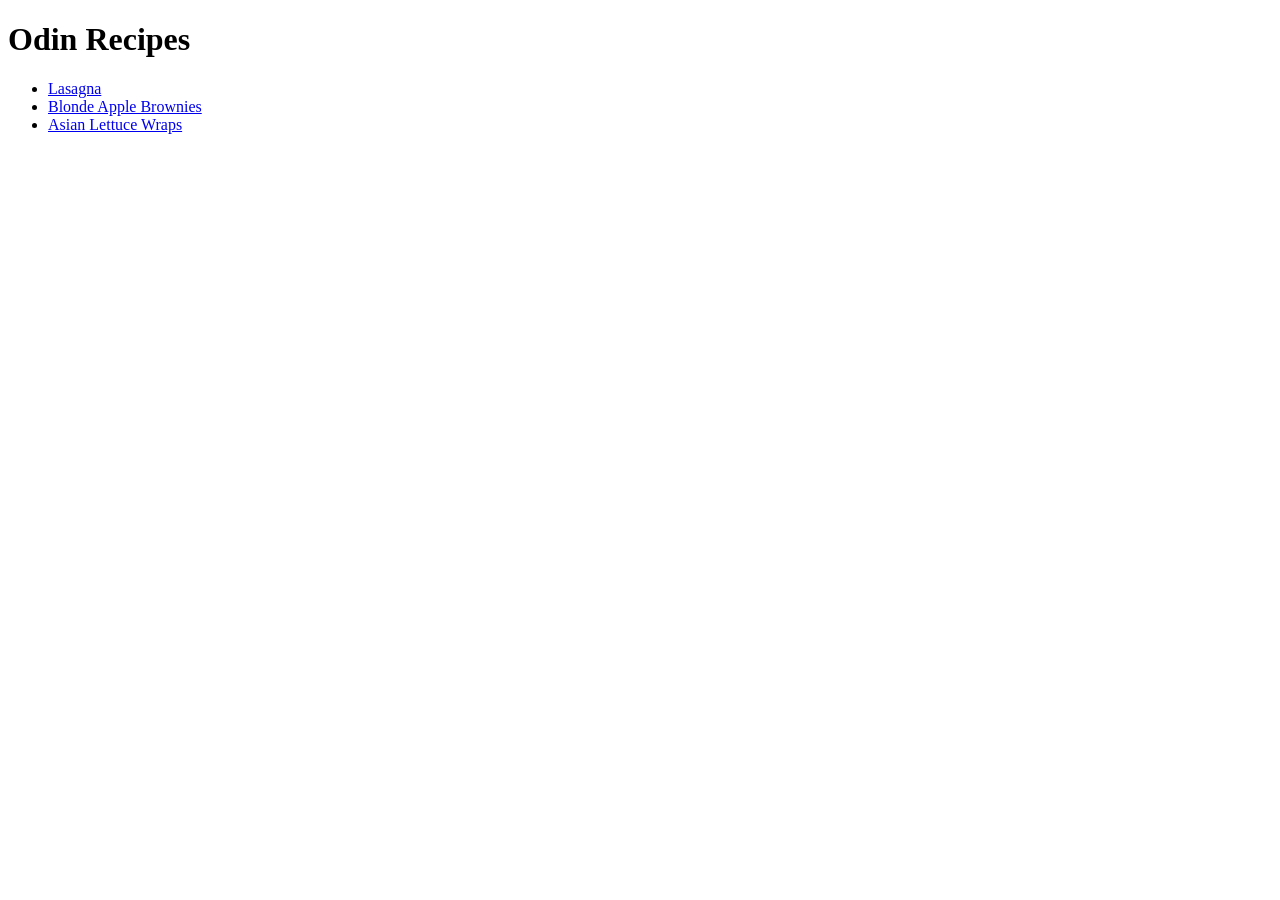
==== index.html @ 4f765628 "Updated recipe name" ====
<!DOCTYPE html>
<html lang="en">
<head>
    <meta charset="UTF-8">
    <title>Odin Recipes</title>
</head>

<body>
    <h1>Odin Recipes</h1>
    <ul>
        <li><a href="/recipes/lasagna.html">Lasagna</a></li>
        <li><a href="/recipes/cookies.html">Blonde Apple Brownies</a></li>
        <li><a href="/recipes/wraps.html">Asian Lettuce Wraps</a></li>
    </ul>
</body>

</html>
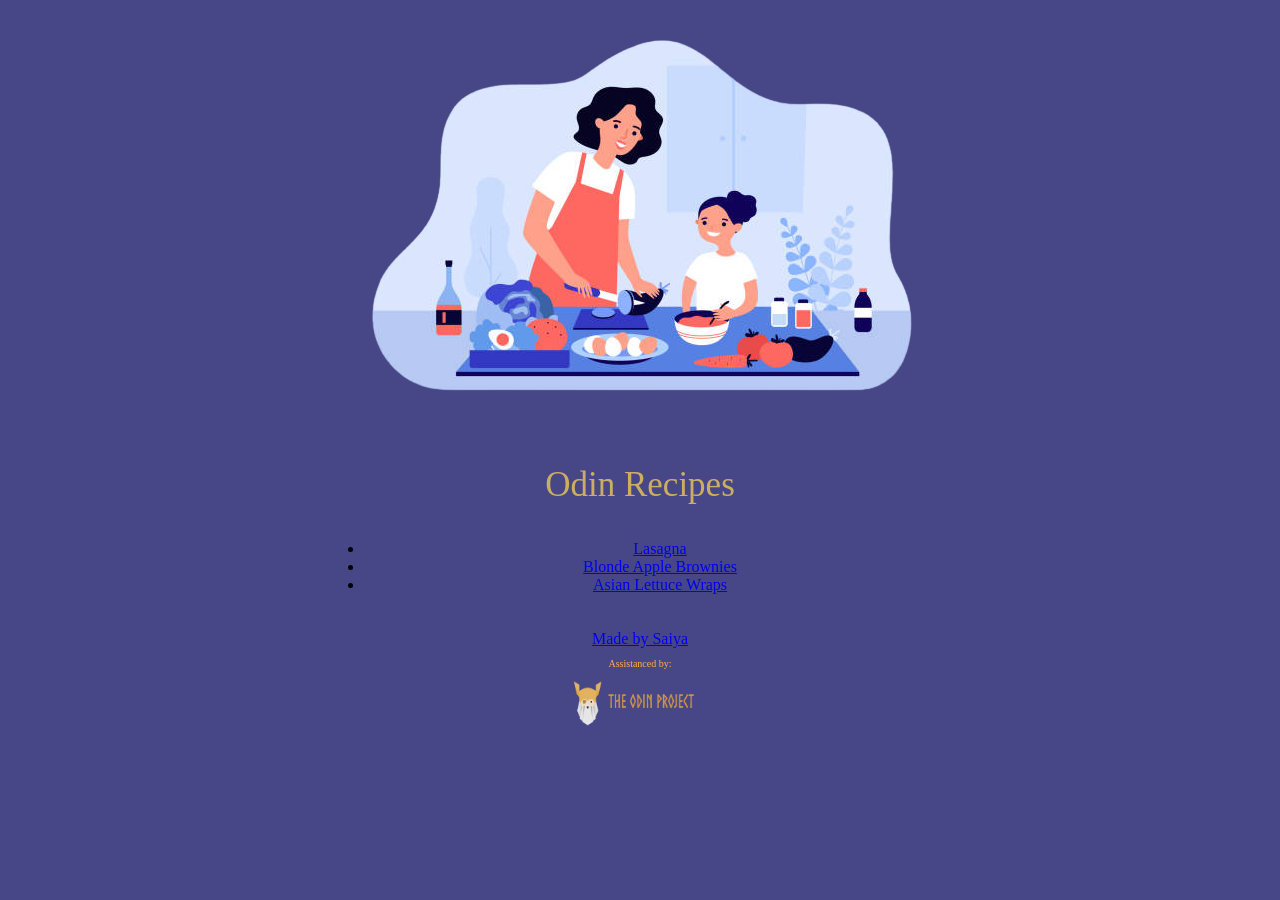
==== commit b57a7091: "Added css and new images" ====
--- a/index.html
+++ b/index.html
@@ -3,15 +3,29 @@
 <head>
     <meta charset="UTF-8">
     <title>Odin Recipes</title>
+    <link rel="stylesheet" href="styles/styles.css">
 </head>
 
 <body>
-    <h1>Odin Recipes</h1>
-    <ul>
-        <li><a href="/recipes/lasagna.html">Lasagna</a></li>
-        <li><a href="/recipes/cookies.html">Blonde Apple Brownies</a></li>
-        <li><a href="/recipes/wraps.html">Asian Lettuce Wraps</a></li>
-    </ul>
+    <div class="main">
+        <div class="image"> <img src="images/cooking.png"></div>
+        <p class="recipe-title">Odin Recipes</p>
+        <ul>
+            <li><a href="./recipes/lasagna.html">Lasagna</a></li>
+            <li><a href="./recipes/cookies.html">Blonde Apple Brownies</a></li>
+            <li><a href="./recipes/wraps.html">Asian Lettuce Wraps</a></li>
+        </ul>
+    </div>
+
+    <div class="footer">
+        <a href="https://github.com/SaiyaDev">Made by Saiya</a>
+        <br>
+        <div class="assistance">
+            <p class="text">Assistanced by:</p>
+            <a href="https://www.theodinproject.com/">
+            <img class="image" src="images/odin.png"></a>
+        </div>
+    </div>
 </body>
 
 </html>
--- a/styles/styles.css
+++ b/styles/styles.css
@@ -0,0 +1,32 @@
+body { 
+    background-color: #474787;
+}
+
+.main { 
+    margin: auto;
+    width: 50%;
+    padding: 10px;
+    text-align: center;
+}
+
+.recipe-title { 
+    font-size: 35px;
+    color: #ccae62;
+}
+
+.footer { 
+    margin: auto;
+    width: 50%;
+    padding: 10px;
+    text-align: center;
+}
+
+.assistance .text { 
+    font-size: 10px;
+    color: #ffb142;
+}
+
+.assistance .image { 
+    width: 150px;
+    height: 50px;
+}
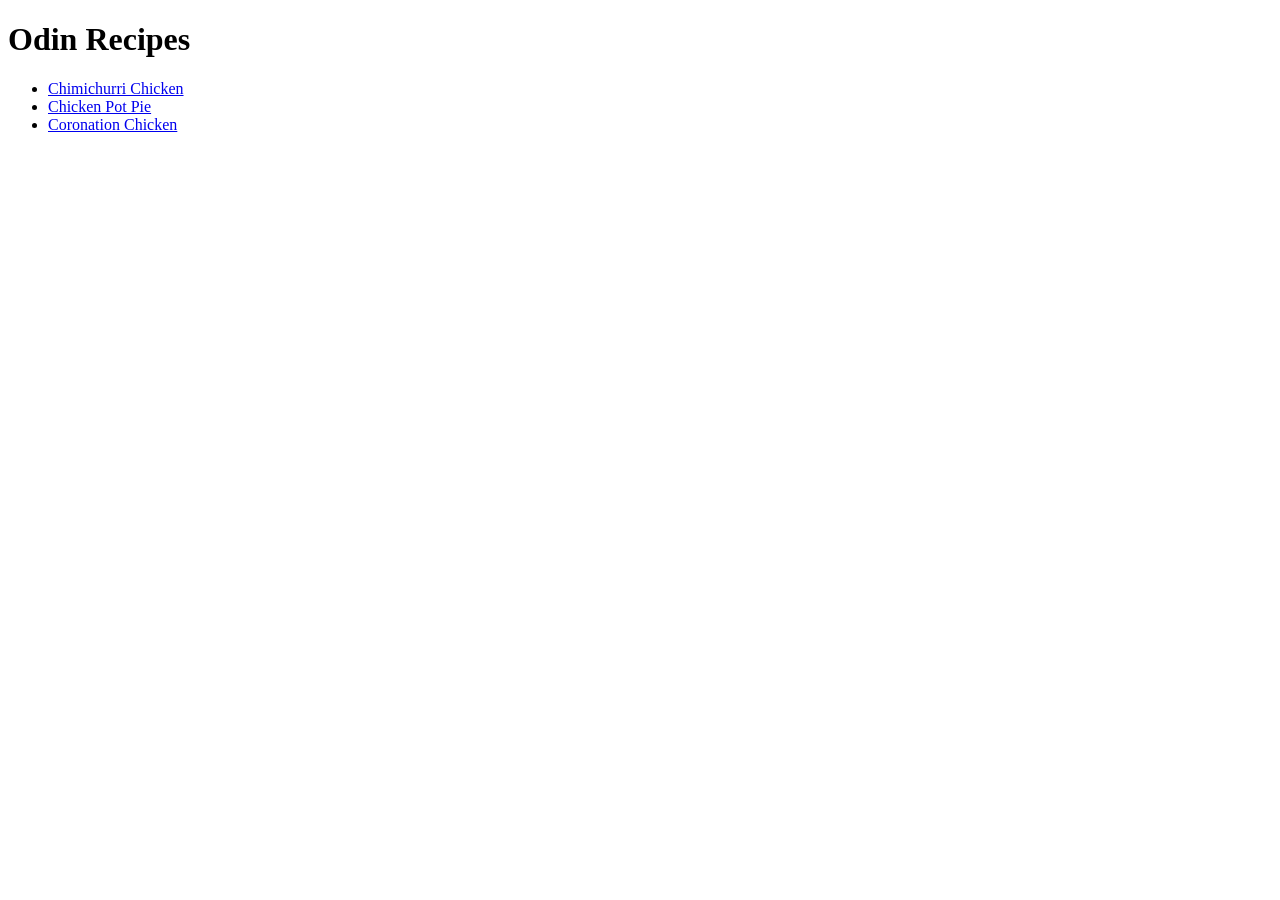
==== commit 6b65eeca: "Modfied index.html" ====
--- a/index.html
+++ b/index.html
@@ -2,30 +2,16 @@
 <html lang="en">
 <head>
     <meta charset="UTF-8">
+    <meta http-equiv="X-UA-Compatible" content="IE=edge">
+    <meta name="viewport" content="width=device-width, initial-scale=1.0">
     <title>Odin Recipes</title>
-    <link rel="stylesheet" href="styles/styles.css">
 </head>
-
 <body>
-    <div class="main">
-        <div class="image"> <img src="images/cooking.png"></div>
-        <p class="recipe-title">Odin Recipes</p>
-        <ul>
-            <li><a href="./recipes/lasagna.html">Lasagna</a></li>
-            <li><a href="./recipes/cookies.html">Blonde Apple Brownies</a></li>
-            <li><a href="./recipes/wraps.html">Asian Lettuce Wraps</a></li>
-        </ul>
-    </div>
-
-    <div class="footer">
-        <a href="https://github.com/SaiyaDev">Made by Saiya</a>
-        <br>
-        <div class="assistance">
-            <p class="text">Assistanced by:</p>
-            <a href="https://www.theodinproject.com/">
-            <img class="image" src="images/odin.png"></a>
-        </div>
-    </div>
+    <h1>Odin Recipes</h1>
+    <ul>
+        <li><a href="recipes/chimichurri-chicken.html">Chimichurri Chicken</a></li>
+        <li><a href="recipes/chicken-pot-pie.html">Chicken Pot Pie</a></li>
+        <li><a href="recipes/coronation-chicken.html">Coronation Chicken</a></li>
+    </ul>
 </body>
-
 </html>
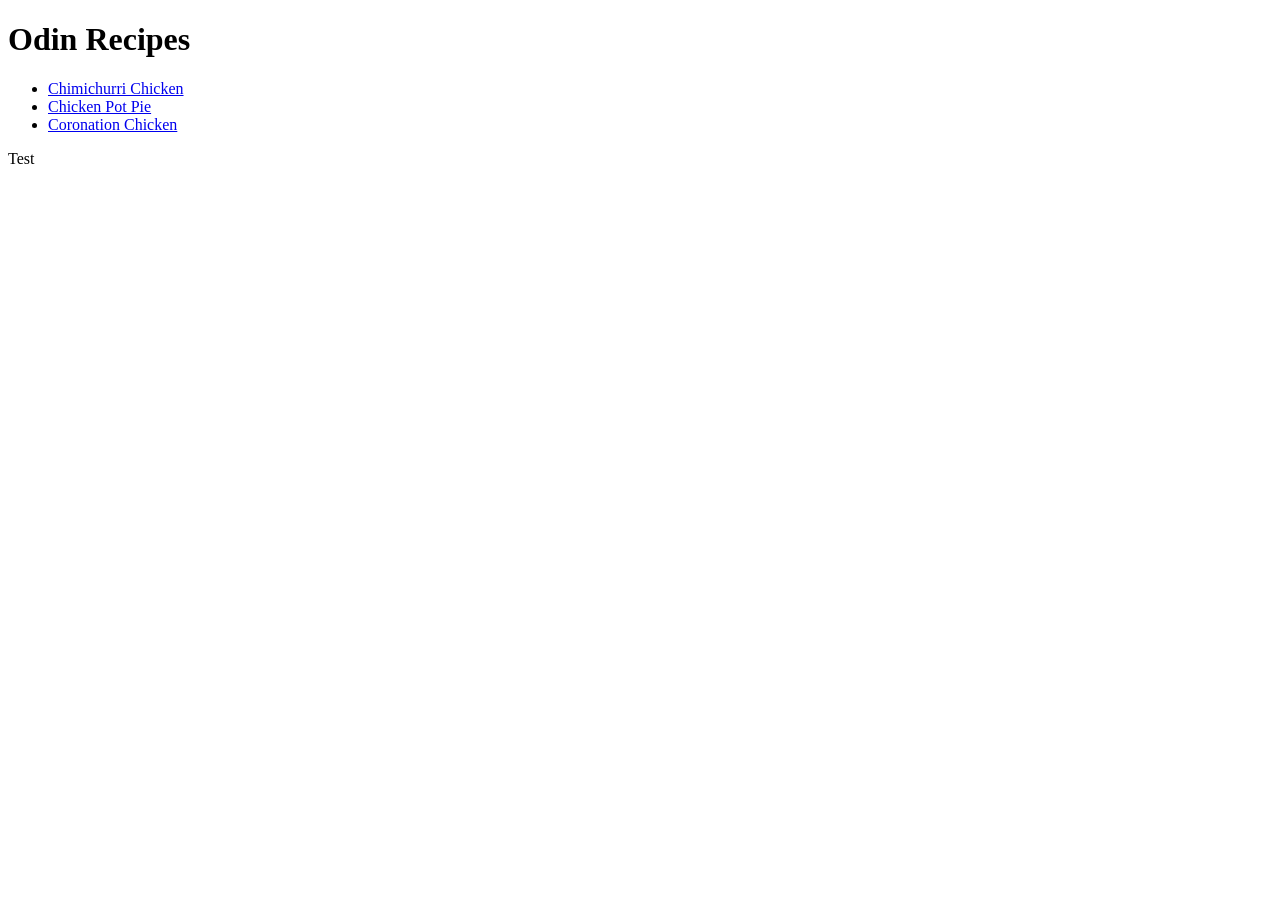
==== commit 9e7049c7: "Testing my key" ====
--- a/index.html
+++ b/index.html
@@ -13,5 +13,6 @@
         <li><a href="recipes/chicken-pot-pie.html">Chicken Pot Pie</a></li>
         <li><a href="recipes/coronation-chicken.html">Coronation Chicken</a></li>
     </ul>
+    Test
 </body>
 </html>
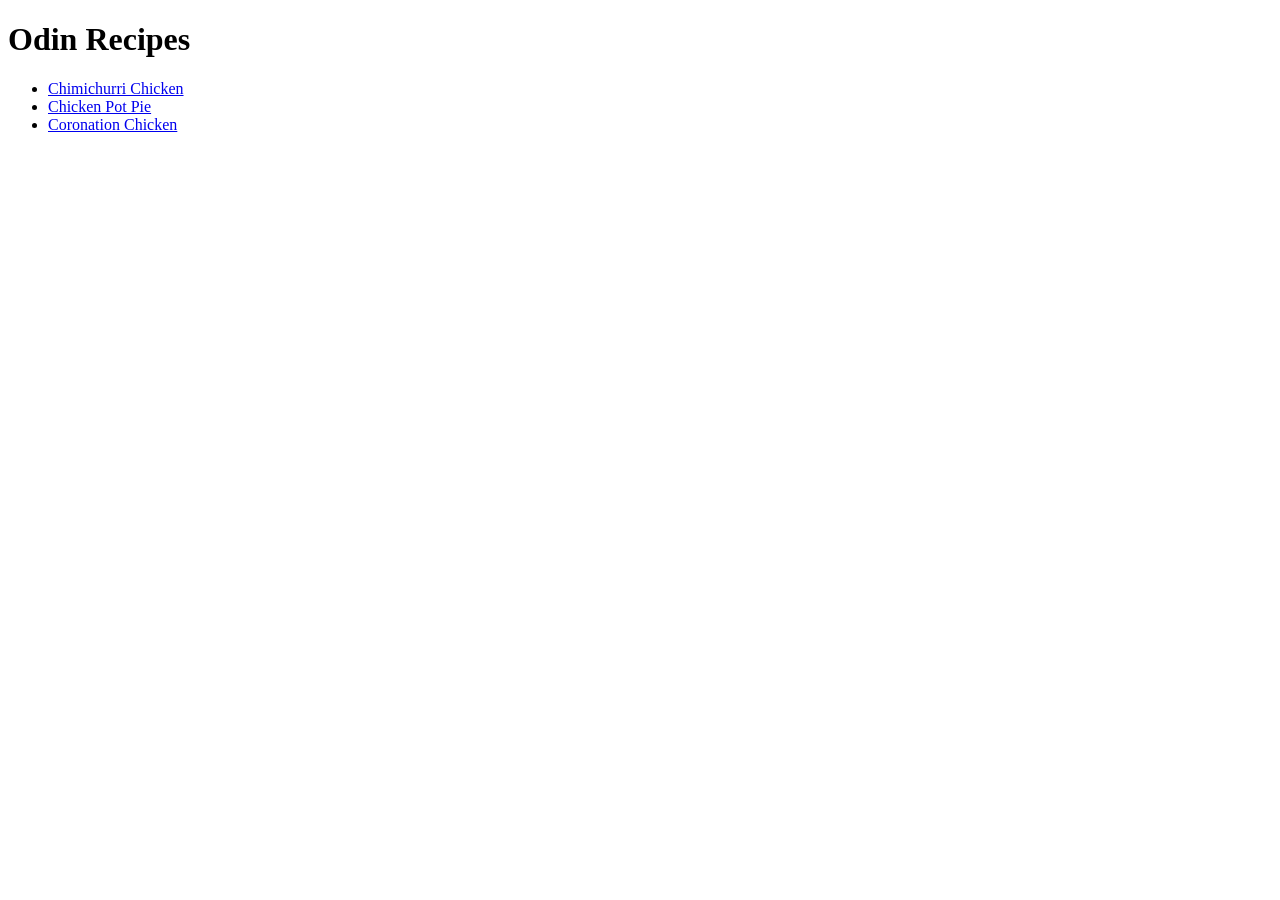
==== commit 966e2627: "Testing my key" ====
--- a/index.html
+++ b/index.html
@@ -13,6 +13,5 @@
         <li><a href="recipes/chicken-pot-pie.html">Chicken Pot Pie</a></li>
         <li><a href="recipes/coronation-chicken.html">Coronation Chicken</a></li>
     </ul>
-    Test
 </body>
 </html>
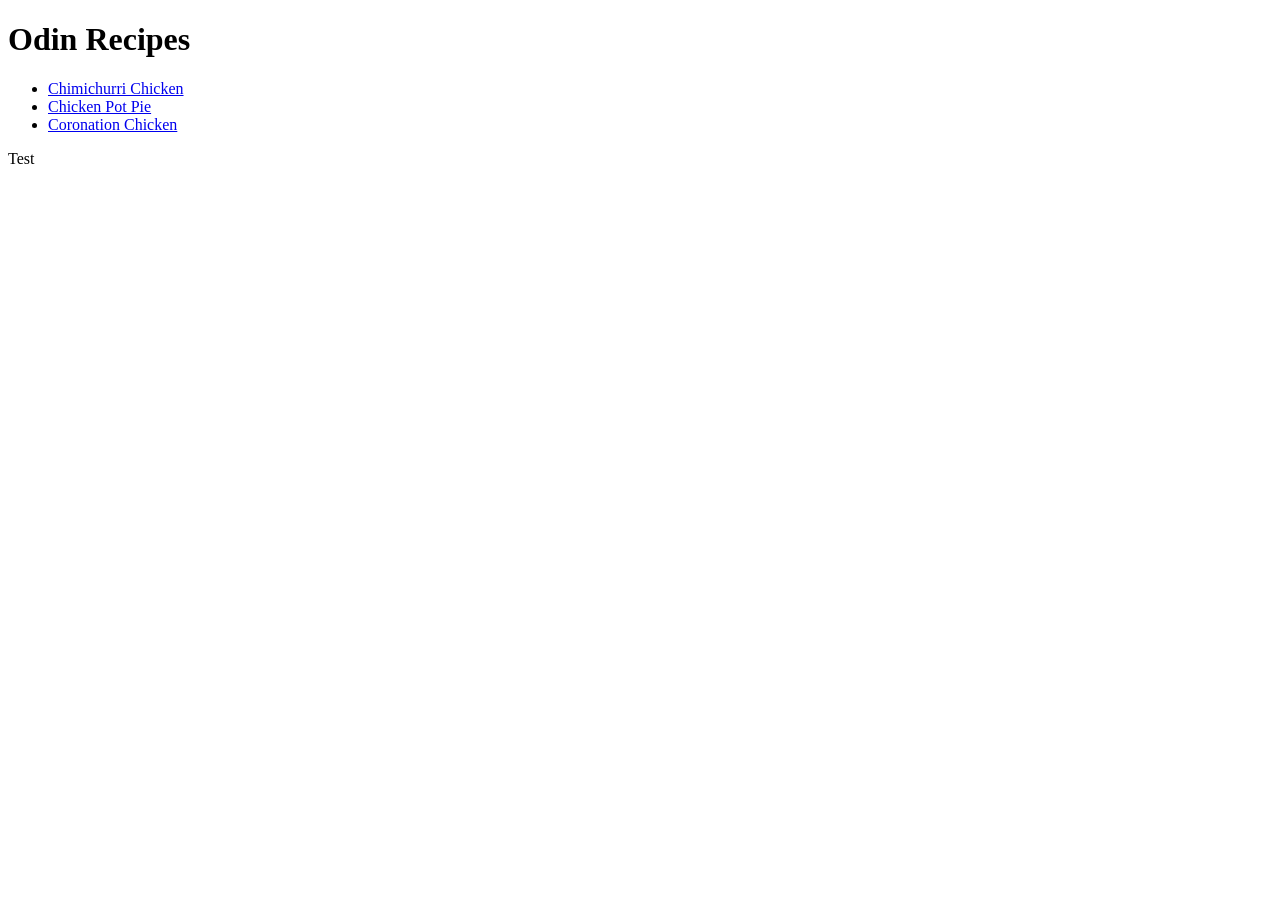
==== commit 0ecd2253: "Testing my keys" ====
--- a/index.html
+++ b/index.html
@@ -14,4 +14,6 @@
         <li><a href="recipes/coronation-chicken.html">Coronation Chicken</a></li>
     </ul>
 </body>
+
+Test
 </html>
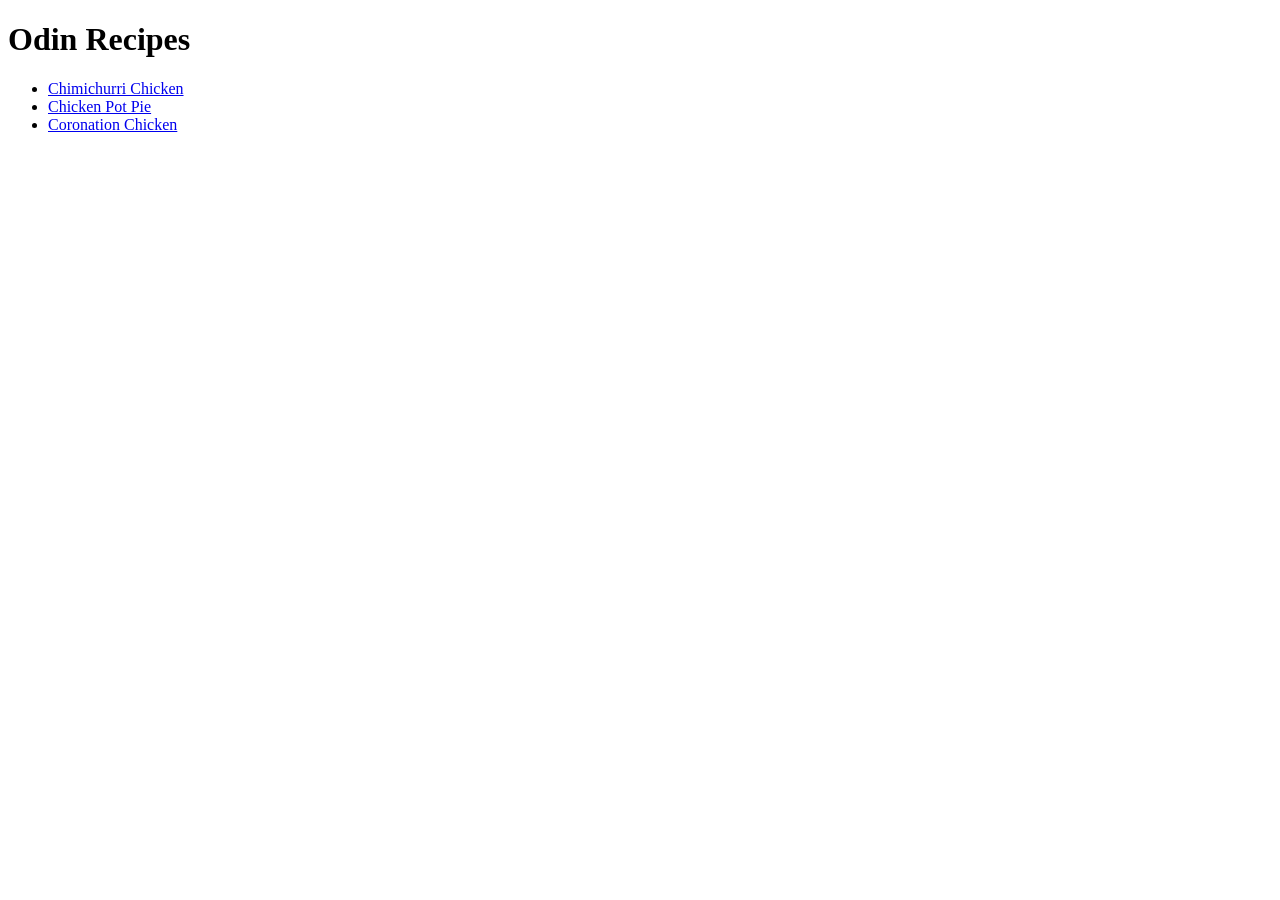
==== commit 8e1c644d: "Testing my keys" ====
--- a/index.html
+++ b/index.html
@@ -14,6 +14,4 @@
         <li><a href="recipes/coronation-chicken.html">Coronation Chicken</a></li>
     </ul>
 </body>
-
-Test
 </html>
